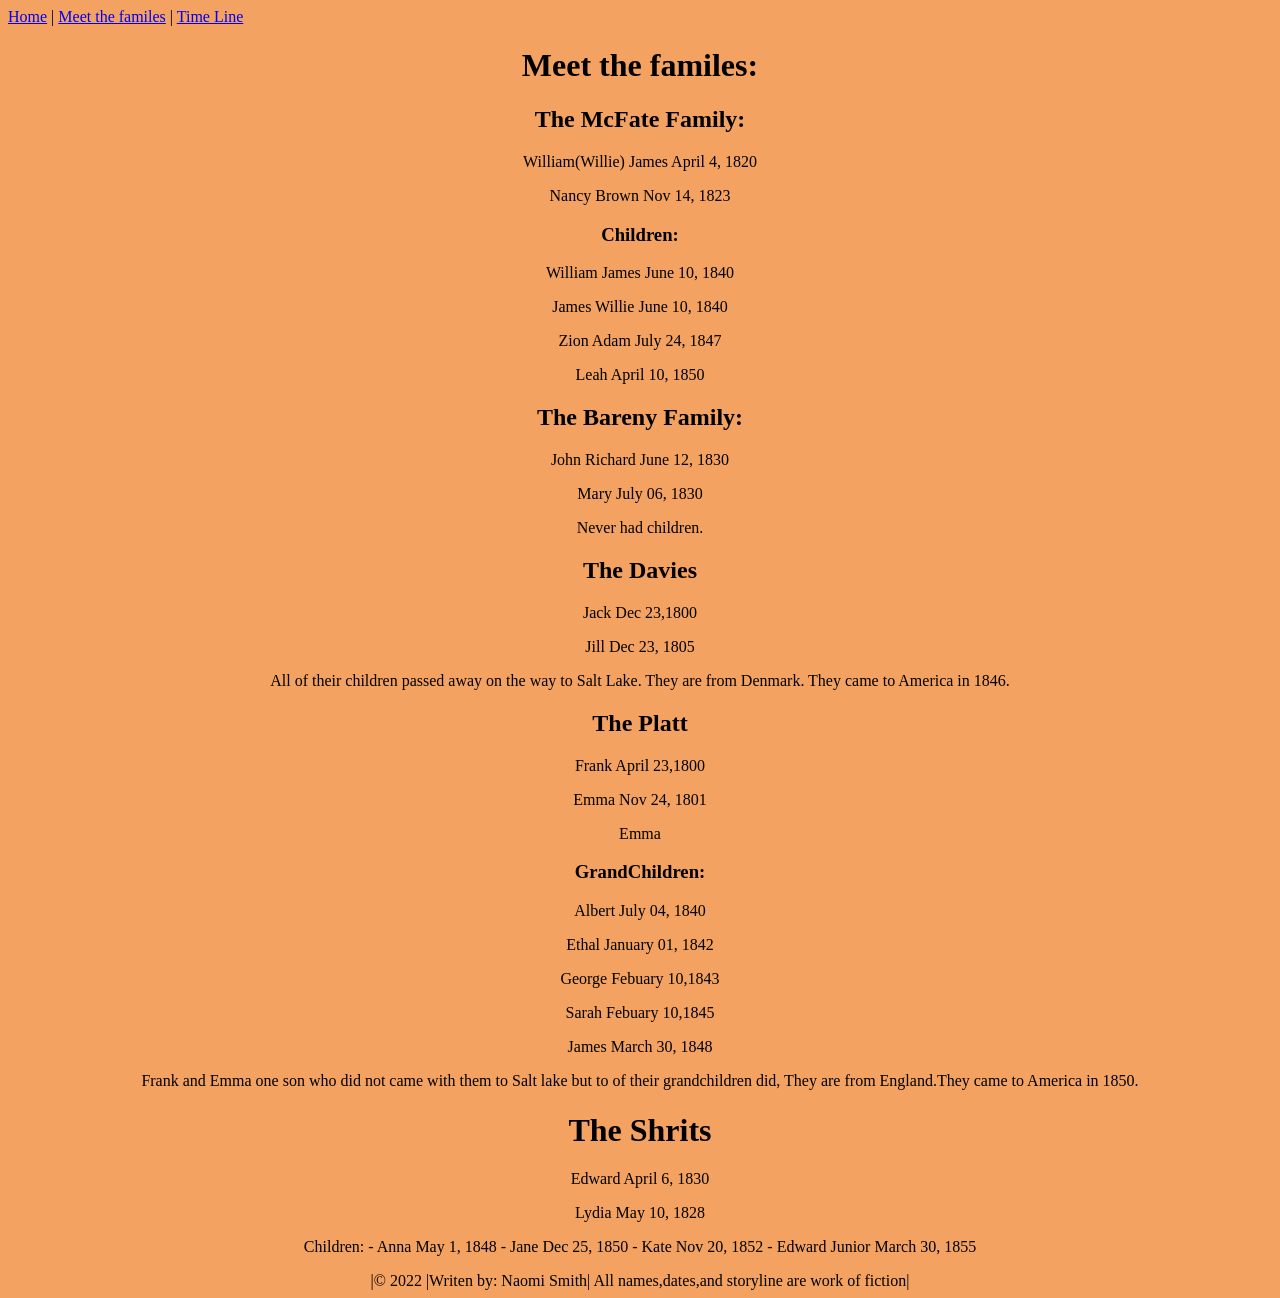
==== family.html @ 304932e2 "update" ====
<html lang="en">
<head>
    <meta charset="UTF-8">
    <meta http-equiv="X-UA-Compatible" content="IE=edge">
    <meta name="viewport" content="width=device-width, initial-scale=1.0">
    <nav>
        <a href="index.html">Home</a> |
        <a href="family.html">Meet the familes</a> |
        <a href="time.html">Time Line</a>
      </nav>
      <link rel="stylesheet" href="family.css">
</head>


    
<body>


<h1 style="text-align:center;">Meet the familes:</h1>



</body>


<h2>The McFate Family:</h2>
 <p>William(Willie) James April 4, 1820</p>
 <p>Nancy Brown Nov 14, 1823</p>

<h3>Children: </h3>
<p>William James June 10, 1840</p>
<p>James Willie June 10, 1840</p>
<p>Zion Adam July 24, 1847</p>
<p>Leah April 10, 1850</p>



<h2>The Bareny Family:</h2>
<p>John Richard June 12, 1830</p>
<p>Mary  July 06, 1830</p>

<p> Never had children. </p>

<h2>The Davies</h2>
<p>Jack Dec 23,1800</p>
<p>Jill Dec 23, 1805</p>

<p> All of their children passed away on the way to Salt Lake. They are from Denmark. They came to America in 1846.</p>

<h2>The Platt</h2>
<p>Frank April 23,1800 </p>
 <p>Emma Nov 24, 1801</p>Emma 

<h3>GrandChildren:</h3>
<p>Albert July 04, 1840</p>
<p>Ethal January 01, 1842</p>
<p>George Febuary 10,1843</p>
<p>Sarah Febuary 10,1845</p>
<p>James March 30, 1848</p>

<p> Frank and Emma one son who did not came with them to Salt lake but to of their grandchildren did, They are from England.They came to America in 1850. </p>

<h1>The Shrits</h1>
<p>Edward  April 6, 1830</p>
<p>Lydia May 10, 1828</p>

<p> Children: 
- Anna May 1, 1848
- Jane Dec 25, 1850
- Kate  Nov 20, 1852
- Edward Junior March 30, 1855 </p>



    











<footer style="text-align:center;" >|&copy; 2022 |Writen by: Naomi Smith| All names,dates,and storyline are work of fiction|</footer>
</body>
---- family.css ----
body {
      background-color: #f4a261;
      text-align: center;
        
    }
   h1{text-align: center
    }
   nav{text-align: left;}
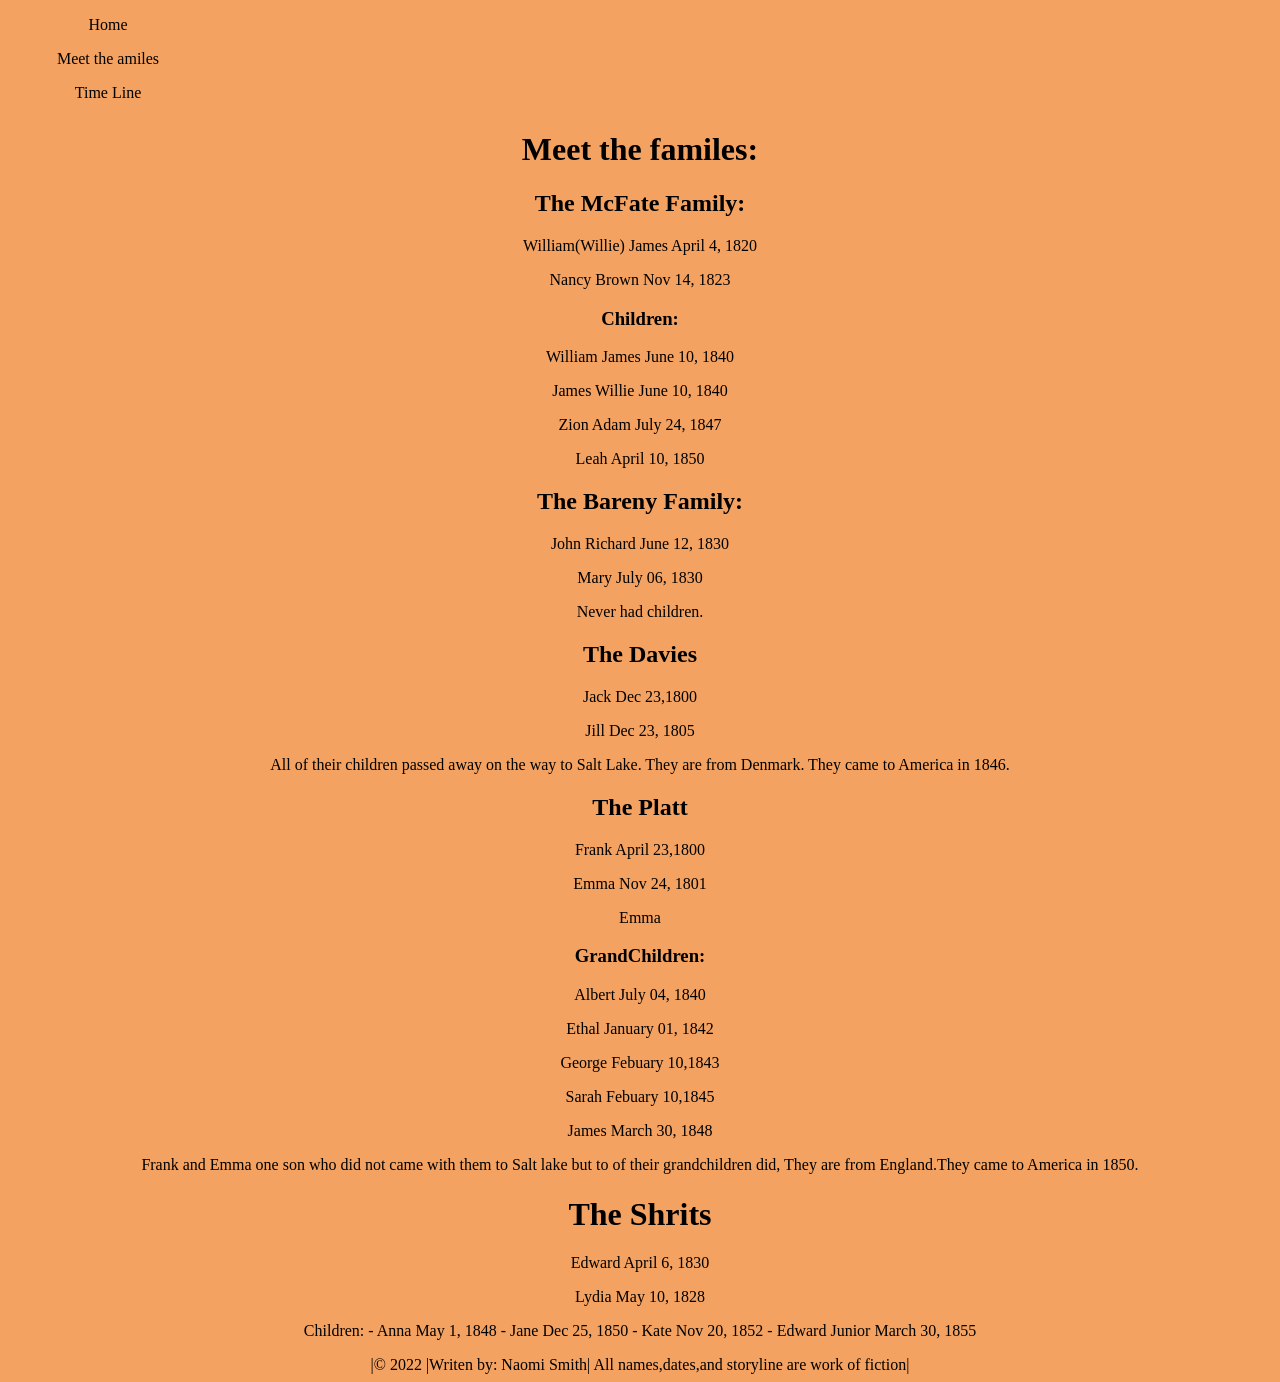
==== commit b13c2a0a: "update" ====
--- a/family.html
+++ b/family.html
@@ -4,8 +4,8 @@
     <meta http-equiv="X-UA-Compatible" content="IE=edge">
     <meta name="viewport" content="width=device-width, initial-scale=1.0">
     <nav>
-        <a href="index.html">Home</a> |
-        <a href="family.html">Meet the familes</a> |
+        <a href="index.html">Home</a> 
+        <a href="family.html">Meet the amiles</a> 
         <a href="time.html">Time Line</a>
       </nav>
       <link rel="stylesheet" href="family.css">
--- a/family.css
+++ b/family.css
@@ -6,5 +6,23 @@
     }
    h1{text-align: center
     }
-   nav{text-align: left;}
-   
+    nav {
+      list-style-type: none;
+      margin: 0;
+      padding: 0;
+      width: 200px;
+      background-color: #f4a261;
+      text-align: center;
+    }
+    
+    a {
+      display: block;
+      color: #000;
+      padding: 8px 16px;
+      text-decoration: none;
+    }
+    
+    /* Change the link color on hover */
+     a:hover {
+      background-color: #555;
+      color: white;}
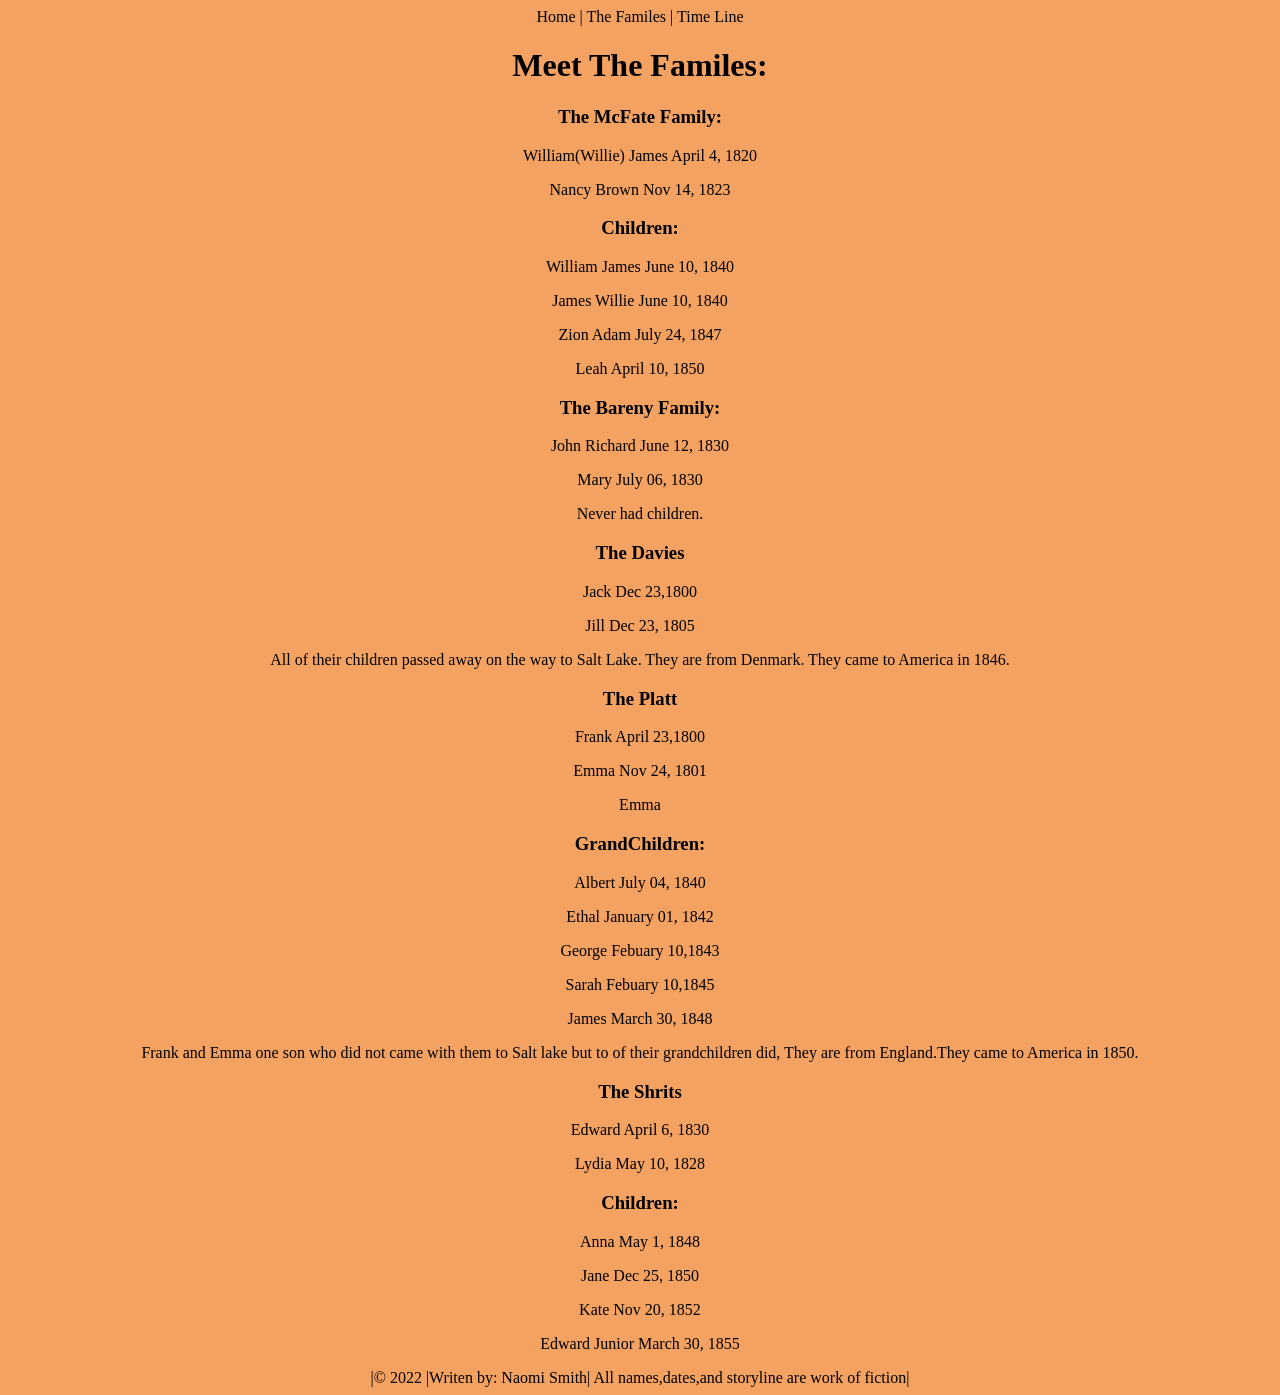
==== commit 71645246: "update" ====
--- a/family.html
+++ b/family.html
@@ -3,27 +3,20 @@
     <meta charset="UTF-8">
     <meta http-equiv="X-UA-Compatible" content="IE=edge">
     <meta name="viewport" content="width=device-width, initial-scale=1.0">
+    
     <nav>
-        <a href="index.html">Home</a> 
-        <a href="family.html">Meet the amiles</a> 
-        <a href="time.html">Time Line</a>
-      </nav>
+      <a href="index.html">Home</a> |
+      <a href="family.html">The Familes</a> |
+      <a href="time.html">Time Line</a>
+    </nav>
       <link rel="stylesheet" href="family.css">
 </head>
-
+<h1>Meet The Familes:</h1>
 
     
 <body>
 
-
-<h1 style="text-align:center;">Meet the familes:</h1>
-
-
-
-</body>
-
-
-<h2>The McFate Family:</h2>
+<h3>The McFate Family:</h3>
  <p>William(Willie) James April 4, 1820</p>
  <p>Nancy Brown Nov 14, 1823</p>
 
@@ -35,19 +28,19 @@
 
 
 
-<h2>The Bareny Family:</h2>
+<h3>The Bareny Family:</h3>
 <p>John Richard June 12, 1830</p>
 <p>Mary  July 06, 1830</p>
 
 <p> Never had children. </p>
 
-<h2>The Davies</h2>
+<h3>The Davies</h3>
 <p>Jack Dec 23,1800</p>
 <p>Jill Dec 23, 1805</p>
 
 <p> All of their children passed away on the way to Salt Lake. They are from Denmark. They came to America in 1846.</p>
 
-<h2>The Platt</h2>
+<h3>The Platt</h3>
 <p>Frank April 23,1800 </p>
  <p>Emma Nov 24, 1801</p>Emma 
 
@@ -60,15 +53,15 @@
 
 <p> Frank and Emma one son who did not came with them to Salt lake but to of their grandchildren did, They are from England.They came to America in 1850. </p>
 
-<h1>The Shrits</h1>
+<h3>The Shrits</h3>
 <p>Edward  April 6, 1830</p>
 <p>Lydia May 10, 1828</p>
 
-<p> Children: 
-- Anna May 1, 1848
-- Jane Dec 25, 1850
-- Kate  Nov 20, 1852
-- Edward Junior March 30, 1855 </p>
+<h3> Children: </h3>
+<p>Anna May 1, 1848</p>
+<p>Jane Dec 25, 1850</p>
+<p>Kate  Nov 20, 1852</p>
+<p>Edward Junior March 30, 1855 </p>
 
 
 
--- a/family.css
+++ b/family.css
@@ -7,22 +7,21 @@
    h1{text-align: center
     }
     nav {
-      list-style-type: none;
-      margin: 0;
-      padding: 0;
-      width: 200px;
+      
+    
       background-color: #f4a261;
       text-align: center;
     }
     
     a {
-      display: block;
       color: #000;
-      padding: 8px 16px;
+      padding: 0px;
       text-decoration: none;
     }
     
     /* Change the link color on hover */
-     a:hover {
-      background-color: #555;
-      color: white;}+    a:hover {
+   
+    
+      color: white;
+    }
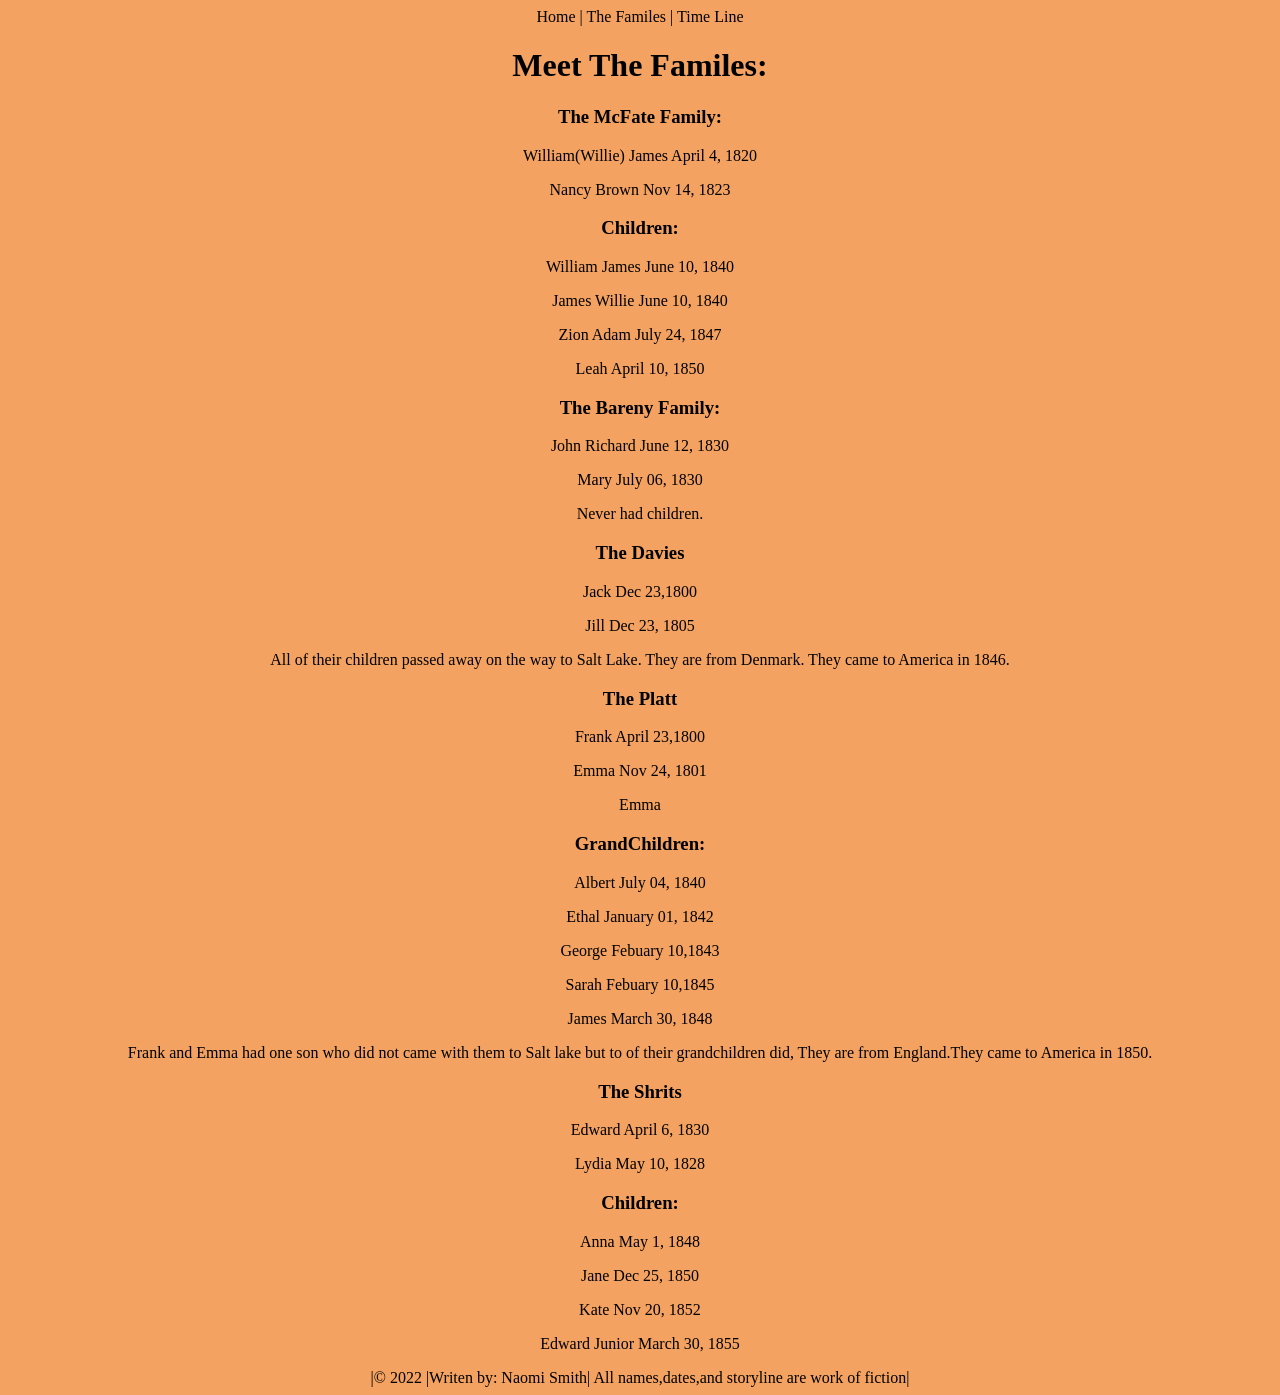
==== commit caf8f129: "update" ====
--- a/family.html
+++ b/family.html
@@ -3,7 +3,7 @@
     <meta charset="UTF-8">
     <meta http-equiv="X-UA-Compatible" content="IE=edge">
     <meta name="viewport" content="width=device-width, initial-scale=1.0">
-    
+   
     <nav>
       <a href="index.html">Home</a> |
       <a href="family.html">The Familes</a> |
@@ -11,10 +11,8 @@
     </nav>
       <link rel="stylesheet" href="family.css">
 </head>
-<h1>Meet The Familes:</h1>
-
-    
 <body>
+  <h1>Meet The Familes:</h1>
 
 <h3>The McFate Family:</h3>
  <p>William(Willie) James April 4, 1820</p>
@@ -51,7 +49,7 @@
 <p>Sarah Febuary 10,1845</p>
 <p>James March 30, 1848</p>
 
-<p> Frank and Emma one son who did not came with them to Salt lake but to of their grandchildren did, They are from England.They came to America in 1850. </p>
+<p> Frank and Emma had one son who did not came with them to Salt lake but to of their grandchildren did, They are from England.They came to America in 1850. </p>
 
 <h3>The Shrits</h3>
 <p>Edward  April 6, 1830</p>
@@ -62,6 +60,9 @@
 <p>Jane Dec 25, 1850</p>
 <p>Kate  Nov 20, 1852</p>
 <p>Edward Junior March 30, 1855 </p>
+
+
+
 
 
 
@@ -78,4 +79,6 @@
 
 
 <footer style="text-align:center;" >|&copy; 2022 |Writen by: Naomi Smith| All names,dates,and storyline are work of fiction|</footer>
+
+
 </body>
--- a/family.css
+++ b/family.css
@@ -1,3 +1,5 @@
+
+
 
     body {
       background-color: #f4a261;
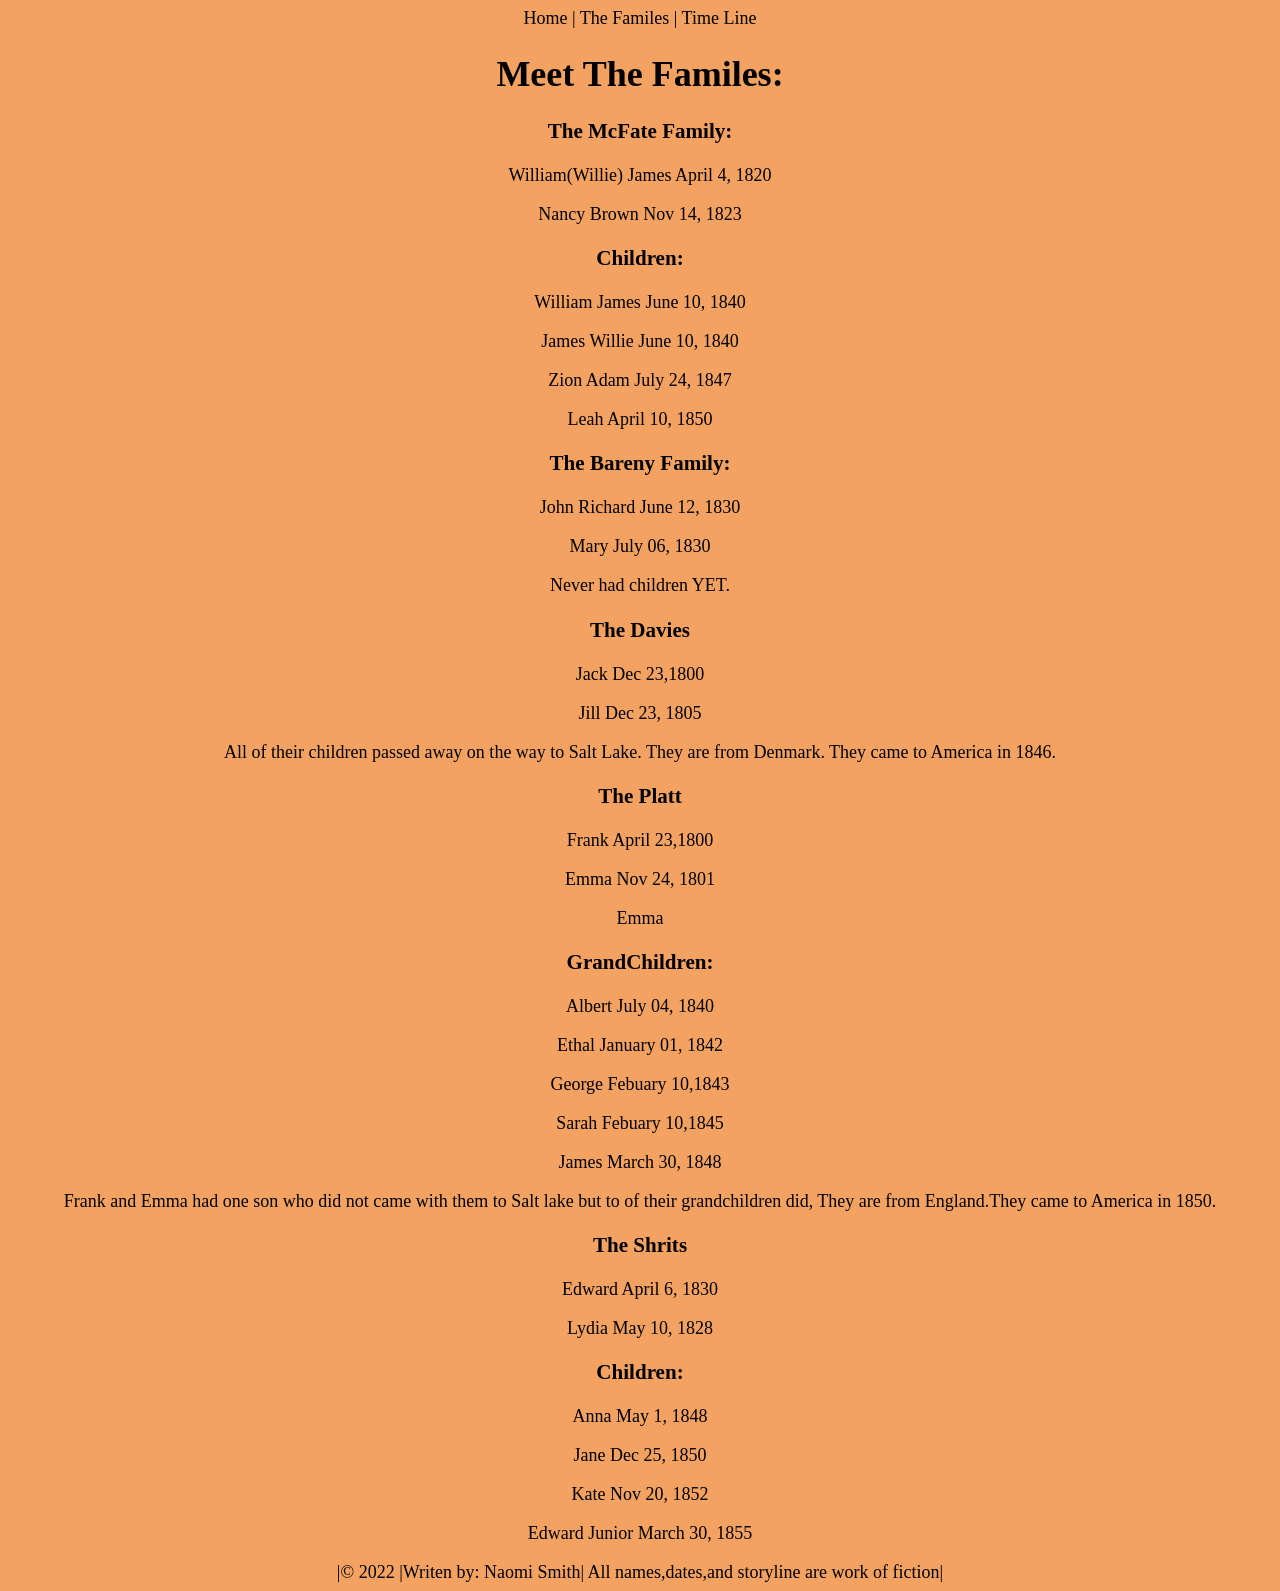
==== commit f5edad9c: "update" ====
--- a/family.html
+++ b/family.html
@@ -1,4 +1,5 @@
 <html lang="en">
+
 <head>
     <meta charset="UTF-8">
     <meta http-equiv="X-UA-Compatible" content="IE=edge">
@@ -30,7 +31,7 @@
 <p>John Richard June 12, 1830</p>
 <p>Mary  July 06, 1830</p>
 
-<p> Never had children. </p>
+<p> Never had children YET. </p>
 
 <h3>The Davies</h3>
 <p>Jack Dec 23,1800</p>
--- a/family.css
+++ b/family.css
@@ -4,8 +4,10 @@
     body {
       background-color: #f4a261;
       text-align: center;
+      font-size: 18px;
+      font-family: 'Times New Roman', Times, serif; }
         
-    }
+    
    h1{text-align: center
     }
     nav {
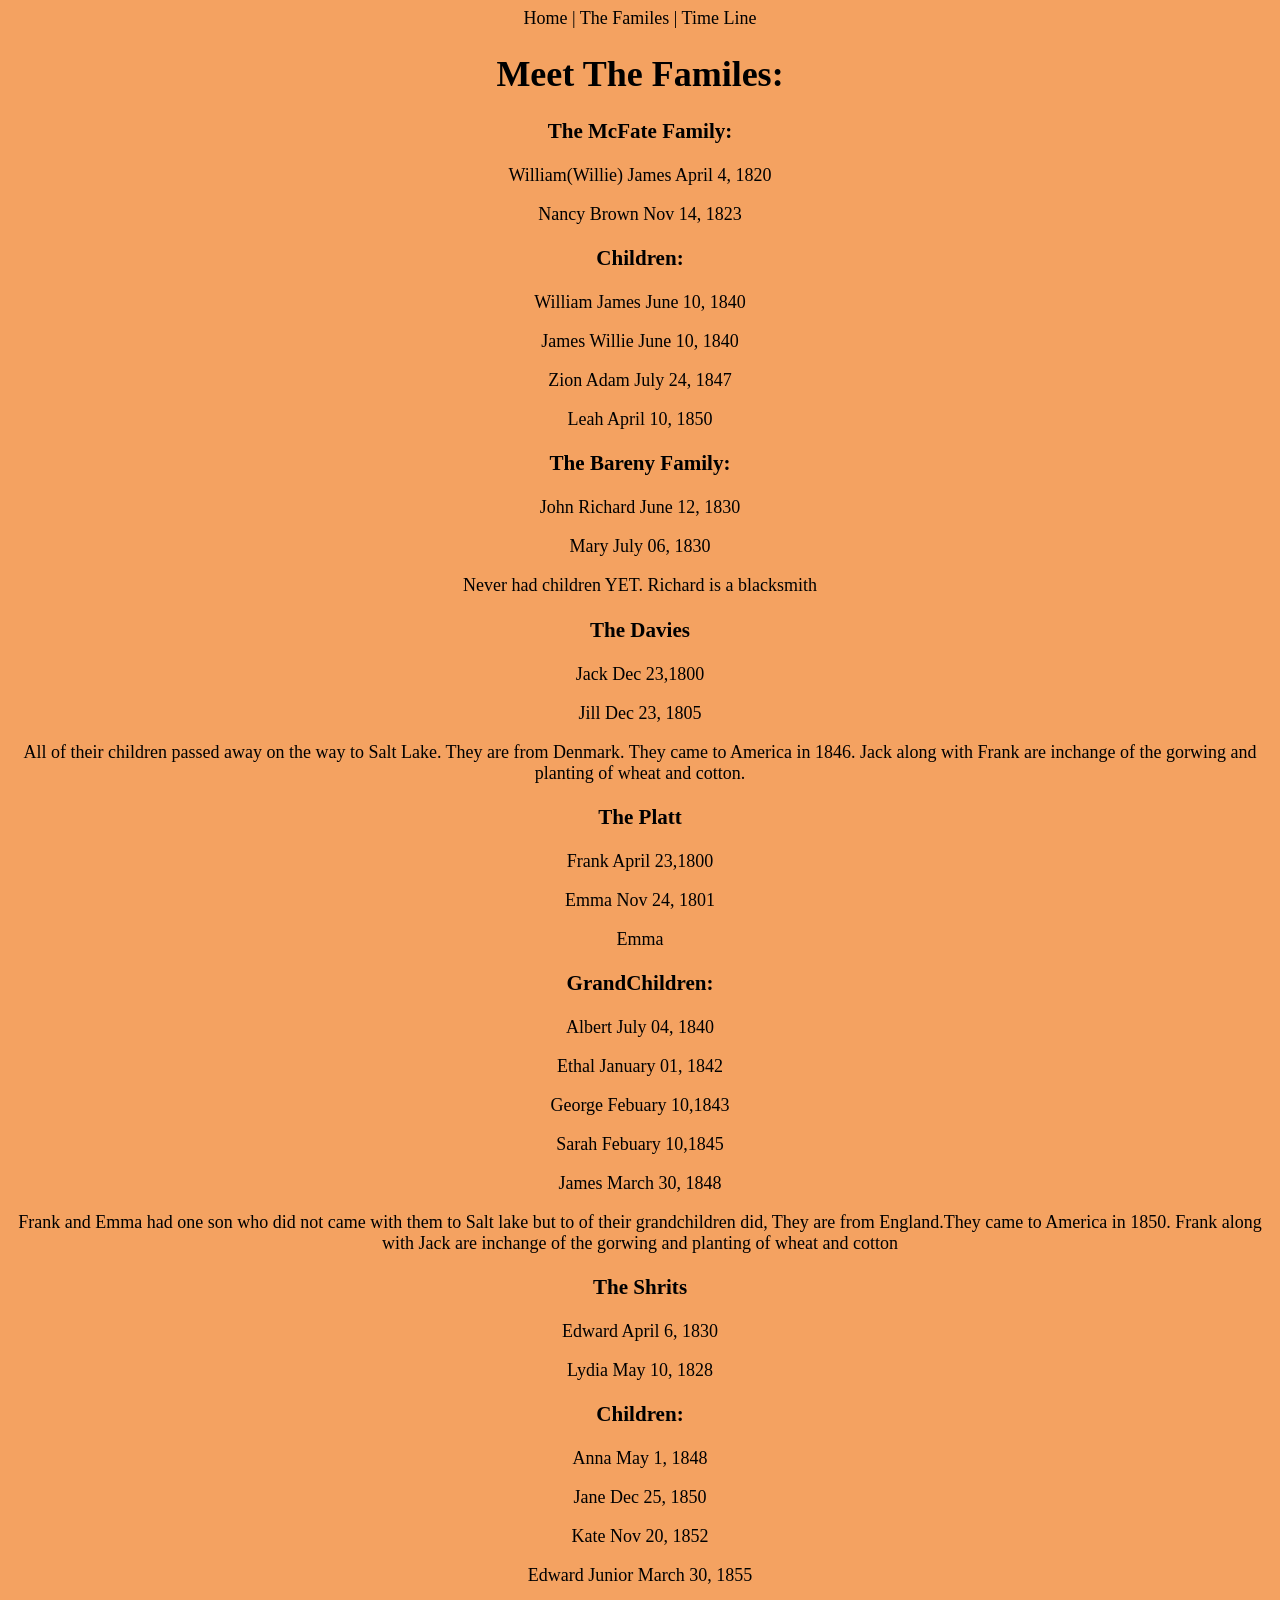
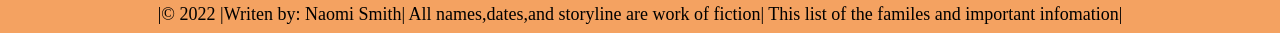
==== commit d087b219: "just an update" ====
--- a/family.html
+++ b/family.html
@@ -31,13 +31,15 @@
 <p>John Richard June 12, 1830</p>
 <p>Mary  July 06, 1830</p>
 
-<p> Never had children YET. </p>
+<p> Never had children YET. Richard is a blacksmith </p>
 
 <h3>The Davies</h3>
 <p>Jack Dec 23,1800</p>
 <p>Jill Dec 23, 1805</p>
 
-<p> All of their children passed away on the way to Salt Lake. They are from Denmark. They came to America in 1846.</p>
+<p> All of their children passed away on the way to Salt Lake. They are from Denmark. They came to America in 1846. Jack along with Frank are inchange of the gorwing and planting of wheat and cotton. 
+
+</p>
 
 <h3>The Platt</h3>
 <p>Frank April 23,1800 </p>
@@ -50,7 +52,9 @@
 <p>Sarah Febuary 10,1845</p>
 <p>James March 30, 1848</p>
 
-<p> Frank and Emma had one son who did not came with them to Salt lake but to of their grandchildren did, They are from England.They came to America in 1850. </p>
+<p> Frank and Emma had one son who did not came with them to Salt lake but to of their grandchildren did, They are from England.They came to America in 1850. 
+Frank along with Jack are inchange of the gorwing and planting of wheat and cotton
+</p>
 
 <h3>The Shrits</h3>
 <p>Edward  April 6, 1830</p>
@@ -79,7 +83,8 @@
 
 
 
-<footer style="text-align:center;" >|&copy; 2022 |Writen by: Naomi Smith| All names,dates,and storyline are work of fiction|</footer>
+<footer style="text-align:center;" >|&copy; 2022 |Writen by: Naomi Smith| All names,dates,and storyline are work of fiction|
+This list of the familes and important infomation|</footer>
 
 
 </body>
--- a/family.css
+++ b/family.css
@@ -11,7 +11,6 @@
    h1{text-align: center
     }
     nav {
-      
     
       background-color: #f4a261;
       text-align: center;
@@ -27,5 +26,5 @@
     a:hover {
    
     
-      color: white;
+      color: #f4a261;
     }
